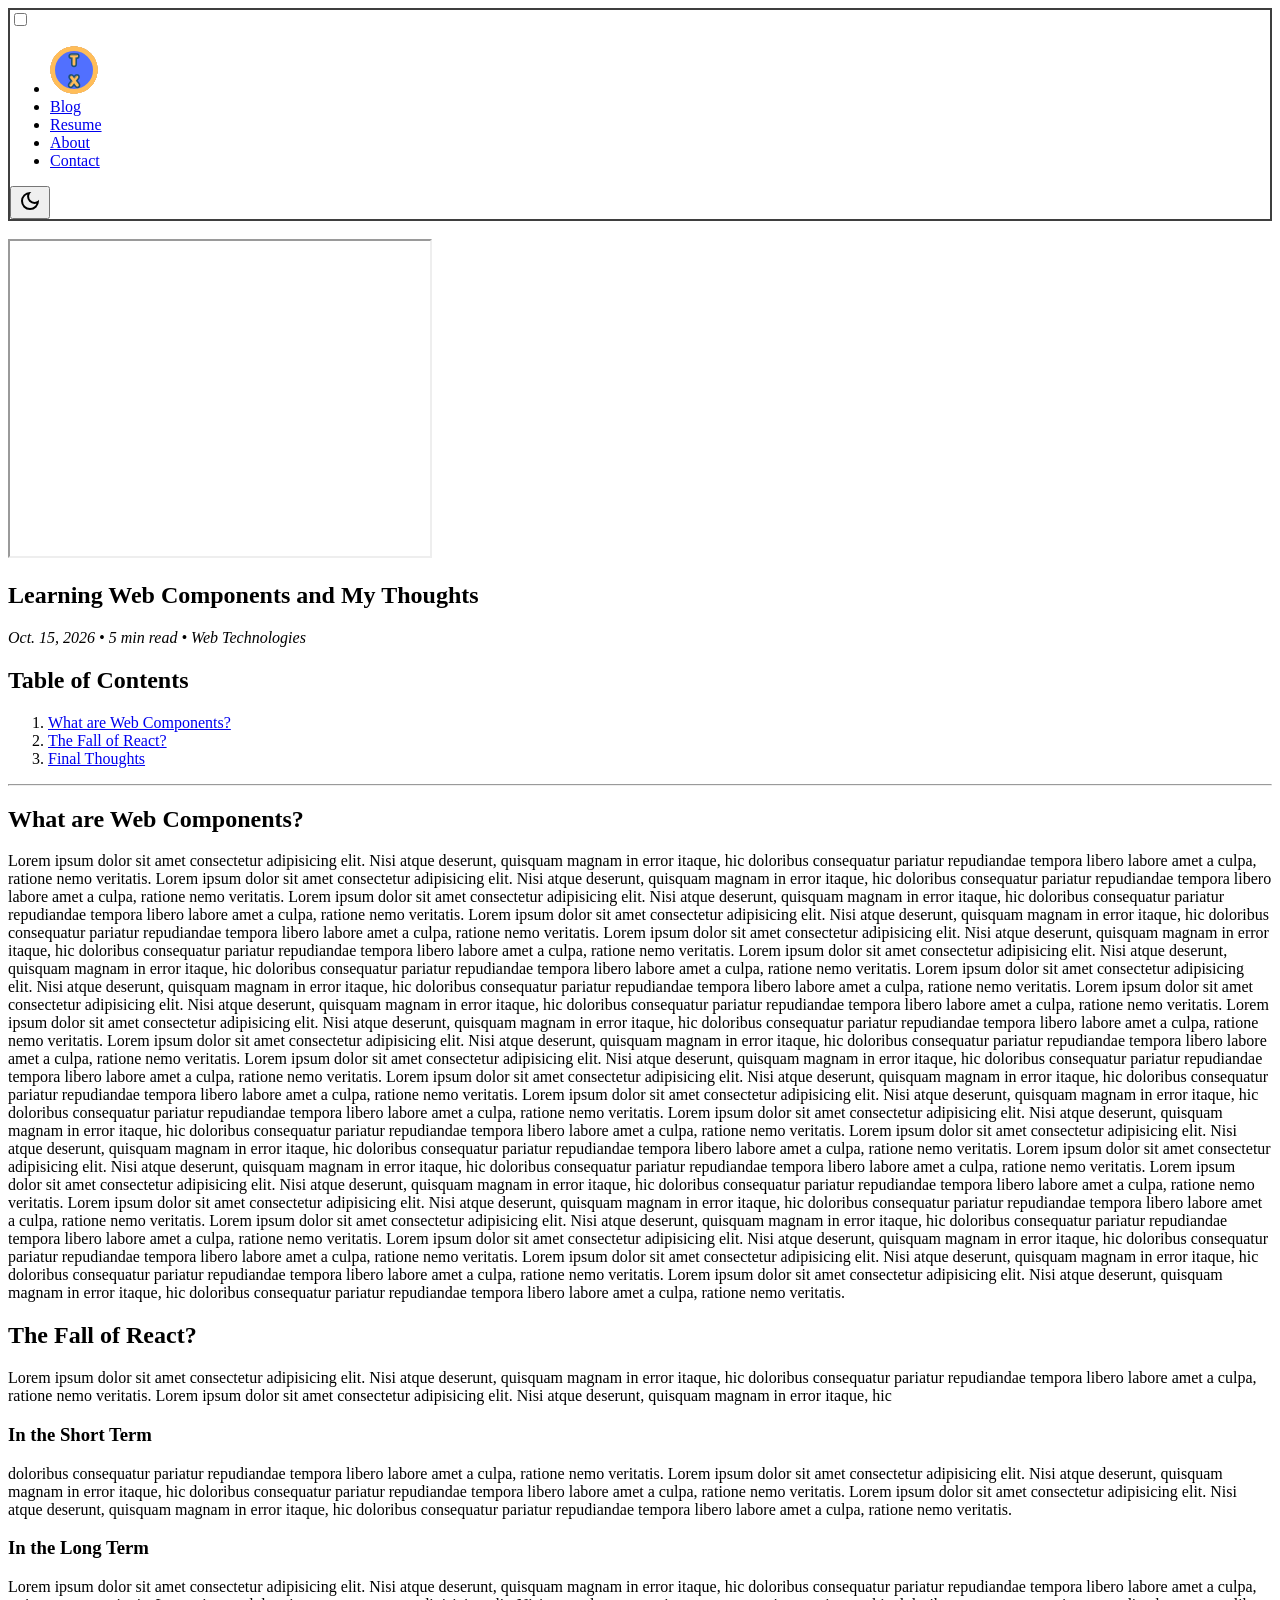
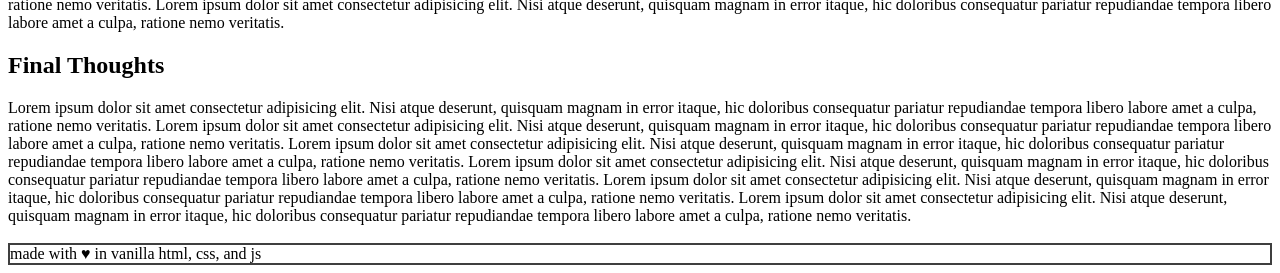
==== blog-post-1.html @ 09b12717 "Start" ====
<!DOCTYPE html>
<html lang="zxx">

<head>
  <meta charset="UTF-8">
  <meta name="viewport" content="width=device-width, initial-scale=1.0">
  <title>Tristin Xie Home Page</title>
  <style>
    header,
    footer,
    section {
      border: 2px solid #3F3F3F;
    }
  </style>
  <link rel="icon" type="image/x-icon" href="/assets/favicon.ico">
</head>

<body>
  <header>
    <input type="checkbox" id="nav-toggle">
    <nav class="menu">
      <ul>
        <li><a href="/"><img src=/assets/favicon.ico alt="Tristin Xie Logo"></a></li>
        <li><a href="/blog.html">Blog</a></li>
        <li><a href="/assets/TristinXieResume.pdf">Resume</a></li>
        <li><a href="/profile.html">About</a></li>
        <li><a href="/contact.html">Contact</a></li>
      </ul>
      <button>
        <svg xmlns="http://www.w3.org/2000/svg" height="24px" viewBox="0 -960 960 960" width="24px" fill="currentColor">
          <path
            d="M480-120q-150 0-255-105T120-480q0-150 105-255t255-105q14 0 27.5 1t26.5 3q-41 29-65.5 75.5T444-660q0 90 63 153t153 63q55 0 101-24.5t75-65.5q2 13 3 26.5t1 27.5q0 150-105 255T480-120Zm0-80q88 0 158-48.5T740-375q-20 5-40 8t-40 3q-123 0-209.5-86.5T364-660q0-20 3-40t8-40q-78 32-126.5 102T200-480q0 116 82 198t198 82Zm-10-270Z" />
        </svg>
      </button>
    </nav>
  </header>
  <br>
  <main>
    <article>
      <iframe width="420" height="315" src="https://www.youtube.com/embed/2I7uX8m0Ta0">
      </iframe>
      <h1>Learning Web Components and My Thoughts</h1>
      <post-details>
        <i>Oct. 15, 2026 • 5 min read • Web Technologies</i>
      </post-details>
      <h2>Table of Contents</h2>
      <ol>
        <li><a href="#what-are-web-components"> What are Web Components?</a></li>
        <li><a href="#the-fall-of-react">The Fall of React?</a></li>
        <li><a href="#final-thoughts">Final Thoughts</a></li>
      </ol>
      <hr>
      <h2 id="what-are-web-components">What are Web Components?</h2>
      Lorem ipsum dolor sit amet consectetur adipisicing elit. Nisi atque deserunt, quisquam magnam in error itaque, hic
      doloribus consequatur pariatur repudiandae tempora libero labore amet a culpa, ratione nemo veritatis.
      Lorem ipsum dolor sit amet consectetur adipisicing elit. Nisi atque deserunt, quisquam magnam in error itaque, hic
      doloribus consequatur pariatur repudiandae tempora libero labore amet a culpa, ratione nemo veritatis.
      Lorem ipsum dolor sit amet consectetur adipisicing elit. Nisi atque deserunt, quisquam magnam in error itaque, hic
      doloribus consequatur pariatur repudiandae tempora libero labore amet a culpa, ratione nemo veritatis.
      Lorem ipsum dolor sit amet consectetur adipisicing elit. Nisi atque deserunt, quisquam magnam in error itaque, hic
      doloribus consequatur pariatur repudiandae tempora libero labore amet a culpa, ratione nemo veritatis.
      Lorem ipsum dolor sit amet consectetur adipisicing elit. Nisi atque deserunt, quisquam magnam in error itaque, hic
      doloribus consequatur pariatur repudiandae tempora libero labore amet a culpa, ratione nemo veritatis.
      Lorem ipsum dolor sit amet consectetur adipisicing elit. Nisi atque deserunt, quisquam magnam in error itaque, hic
      doloribus consequatur pariatur repudiandae tempora libero labore amet a culpa, ratione nemo veritatis.
      Lorem ipsum dolor sit amet consectetur adipisicing elit. Nisi atque deserunt, quisquam magnam in error itaque, hic
      doloribus consequatur pariatur repudiandae tempora libero labore amet a culpa, ratione nemo veritatis.
      Lorem ipsum dolor sit amet consectetur adipisicing elit. Nisi atque deserunt, quisquam magnam in error itaque, hic
      doloribus consequatur pariatur repudiandae tempora libero labore amet a culpa, ratione nemo veritatis.
      Lorem ipsum dolor sit amet consectetur adipisicing elit. Nisi atque deserunt, quisquam magnam in error itaque, hic
      doloribus consequatur pariatur repudiandae tempora libero labore amet a culpa, ratione nemo veritatis.
      Lorem ipsum dolor sit amet consectetur adipisicing elit. Nisi atque deserunt, quisquam magnam in error itaque, hic
      doloribus consequatur pariatur repudiandae tempora libero labore amet a culpa, ratione nemo veritatis.
      Lorem ipsum dolor sit amet consectetur adipisicing elit. Nisi atque deserunt, quisquam magnam in error itaque, hic
      doloribus consequatur pariatur repudiandae tempora libero labore amet a culpa, ratione nemo veritatis.
      Lorem ipsum dolor sit amet consectetur adipisicing elit. Nisi atque deserunt, quisquam magnam in error itaque, hic
      doloribus consequatur pariatur repudiandae tempora libero labore amet a culpa, ratione nemo veritatis.
      Lorem ipsum dolor sit amet consectetur adipisicing elit. Nisi atque deserunt, quisquam magnam in error itaque, hic
      doloribus consequatur pariatur repudiandae tempora libero labore amet a culpa, ratione nemo veritatis.
      Lorem ipsum dolor sit amet consectetur adipisicing elit. Nisi atque deserunt, quisquam magnam in error itaque, hic
      doloribus consequatur pariatur repudiandae tempora libero labore amet a culpa, ratione nemo veritatis.
      Lorem ipsum dolor sit amet consectetur adipisicing elit. Nisi atque deserunt, quisquam magnam in error itaque, hic
      doloribus consequatur pariatur repudiandae tempora libero labore amet a culpa, ratione nemo veritatis.
      Lorem ipsum dolor sit amet consectetur adipisicing elit. Nisi atque deserunt, quisquam magnam in error itaque, hic
      doloribus consequatur pariatur repudiandae tempora libero labore amet a culpa, ratione nemo veritatis.
      Lorem ipsum dolor sit amet consectetur adipisicing elit. Nisi atque deserunt, quisquam magnam in error itaque, hic
      doloribus consequatur pariatur repudiandae tempora libero labore amet a culpa, ratione nemo veritatis.
      Lorem ipsum dolor sit amet consectetur adipisicing elit. Nisi atque deserunt, quisquam magnam in error itaque, hic
      doloribus consequatur pariatur repudiandae tempora libero labore amet a culpa, ratione nemo veritatis.
      Lorem ipsum dolor sit amet consectetur adipisicing elit. Nisi atque deserunt, quisquam magnam in error itaque, hic
      doloribus consequatur pariatur repudiandae tempora libero labore amet a culpa, ratione nemo veritatis.
      Lorem ipsum dolor sit amet consectetur adipisicing elit. Nisi atque deserunt, quisquam magnam in error itaque, hic
      doloribus consequatur pariatur repudiandae tempora libero labore amet a culpa, ratione nemo veritatis.
      Lorem ipsum dolor sit amet consectetur adipisicing elit. Nisi atque deserunt, quisquam magnam in error itaque, hic
      doloribus consequatur pariatur repudiandae tempora libero labore amet a culpa, ratione nemo veritatis.
      Lorem ipsum dolor sit amet consectetur adipisicing elit. Nisi atque deserunt, quisquam magnam in error itaque, hic
      doloribus consequatur pariatur repudiandae tempora libero labore amet a culpa, ratione nemo veritatis.
      <h2 id="the-fall-of-react">The Fall of React?</h2>
      Lorem ipsum dolor sit amet consectetur adipisicing elit. Nisi atque deserunt, quisquam magnam in error itaque, hic
      doloribus consequatur pariatur repudiandae tempora libero labore amet a culpa, ratione nemo veritatis.
      Lorem ipsum dolor sit amet consectetur adipisicing elit. Nisi atque deserunt, quisquam magnam in error itaque, hic
      <h3>In the Short Term</h3>
      doloribus consequatur pariatur repudiandae tempora libero labore amet a culpa, ratione nemo veritatis.
      Lorem ipsum dolor sit amet consectetur adipisicing elit. Nisi atque deserunt, quisquam magnam in error itaque, hic
      doloribus consequatur pariatur repudiandae tempora libero labore amet a culpa, ratione nemo veritatis.
      Lorem ipsum dolor sit amet consectetur adipisicing elit. Nisi atque deserunt, quisquam magnam in error itaque, hic
      doloribus consequatur pariatur repudiandae tempora libero labore amet a culpa, ratione nemo veritatis.
      <h3>In the Long Term</h3>
      Lorem ipsum dolor sit amet consectetur adipisicing elit. Nisi atque deserunt, quisquam magnam in error itaque, hic
      doloribus consequatur pariatur repudiandae tempora libero labore amet a culpa, ratione nemo veritatis.
      Lorem ipsum dolor sit amet consectetur adipisicing elit. Nisi atque deserunt, quisquam magnam in error itaque, hic
      doloribus consequatur pariatur repudiandae tempora libero labore amet a culpa, ratione nemo veritatis.
      <h2 id="final-thoughts">Final Thoughts</h2>
      Lorem ipsum dolor sit amet consectetur adipisicing elit. Nisi atque deserunt, quisquam magnam in error itaque, hic
      doloribus consequatur pariatur repudiandae tempora libero labore amet a culpa, ratione nemo veritatis.
      Lorem ipsum dolor sit amet consectetur adipisicing elit. Nisi atque deserunt, quisquam magnam in error itaque, hic
      doloribus consequatur pariatur repudiandae tempora libero labore amet a culpa, ratione nemo veritatis.
      Lorem ipsum dolor sit amet consectetur adipisicing elit. Nisi atque deserunt, quisquam magnam in error itaque, hic
      doloribus consequatur pariatur repudiandae tempora libero labore amet a culpa, ratione nemo veritatis.
      Lorem ipsum dolor sit amet consectetur adipisicing elit. Nisi atque deserunt, quisquam magnam in error itaque, hic
      doloribus consequatur pariatur repudiandae tempora libero labore amet a culpa, ratione nemo veritatis.
      Lorem ipsum dolor sit amet consectetur adipisicing elit. Nisi atque deserunt, quisquam magnam in error itaque, hic
      doloribus consequatur pariatur repudiandae tempora libero labore amet a culpa, ratione nemo veritatis.
      Lorem ipsum dolor sit amet consectetur adipisicing elit. Nisi atque deserunt, quisquam magnam in error itaque, hic
      doloribus consequatur pariatur repudiandae tempora libero labore amet a culpa, ratione nemo veritatis.
    </article>
  </main>
  <br>
  <footer>
    made with &hearts; in vanilla html, css, and js
  </footer>
</body>

</html>
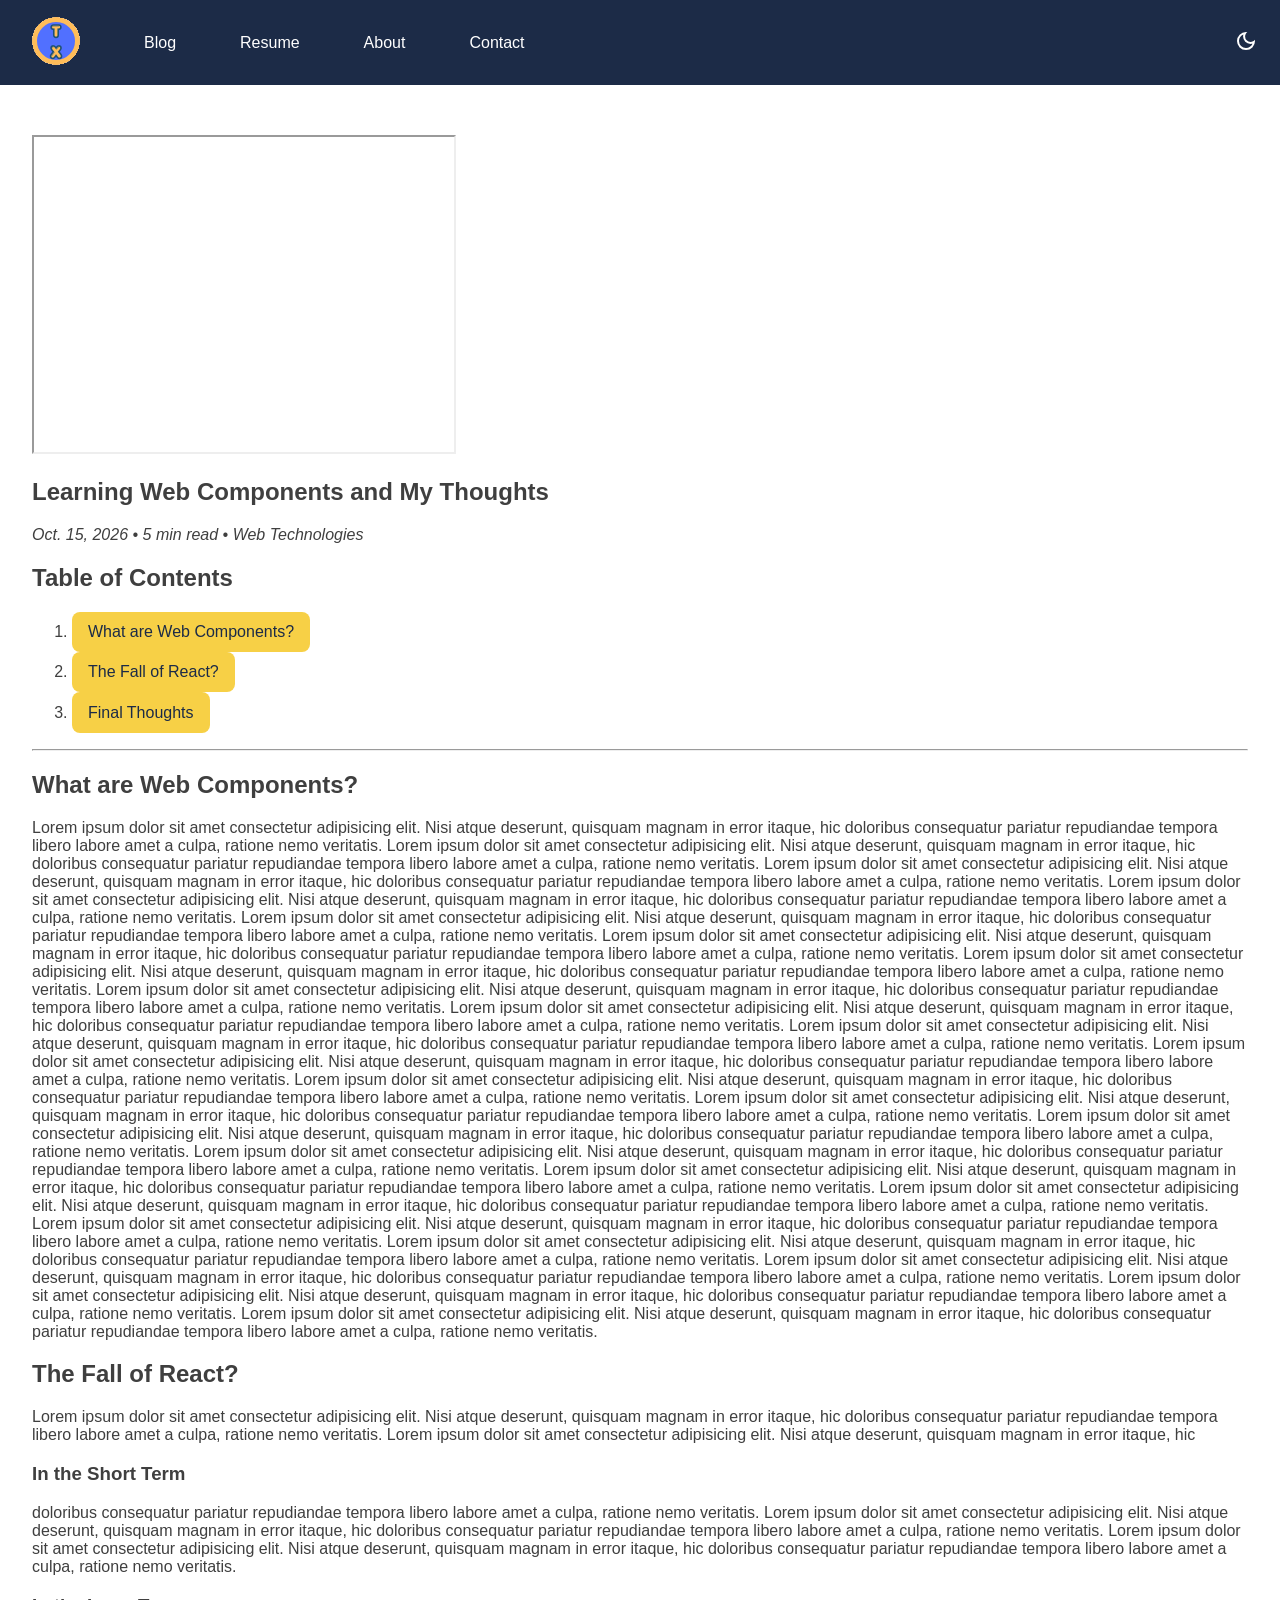
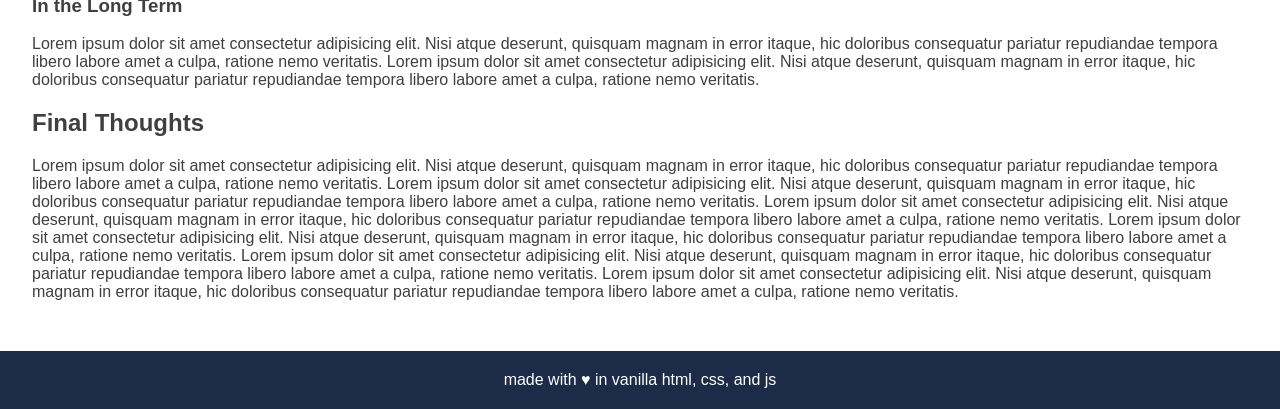
==== commit 4da6162c: "CSS added" ====
--- a/blog-post-1.html
+++ b/blog-post-1.html
@@ -5,14 +5,15 @@
   <meta charset="UTF-8">
   <meta name="viewport" content="width=device-width, initial-scale=1.0">
   <title>Tristin Xie Home Page</title>
-  <style>
+  <!-- <style>
     header,
     footer,
     section {
       border: 2px solid #3F3F3F;
     }
-  </style>
+  </style> -->
   <link rel="icon" type="image/x-icon" href="/assets/favicon.ico">
+  <link rel="stylesheet" type="text/css" href="styles.css">
 </head>
 
 <body>
@@ -20,14 +21,14 @@
     <input type="checkbox" id="nav-toggle">
     <nav class="menu">
       <ul>
-        <li><a href="/"><img src=/assets/favicon.ico alt="Tristin Xie Logo"></a></li>
+        <li><a class="main-logo" href="/"><img src=/assets/favicon.ico alt="Tristin Xie Logo"></a></li>
         <li><a href="/blog.html">Blog</a></li>
         <li><a href="/assets/TristinXieResume.pdf">Resume</a></li>
         <li><a href="/profile.html">About</a></li>
         <li><a href="/contact.html">Contact</a></li>
       </ul>
       <button>
-        <svg xmlns="http://www.w3.org/2000/svg" height="24px" viewBox="0 -960 960 960" width="24px" fill="currentColor">
+        <svg xmlns="http://www.w3.org/2000/svg" height="48px" viewBox="0 -960 960 960" width="24px" fill="currentColor">
           <path
             d="M480-120q-150 0-255-105T120-480q0-150 105-255t255-105q14 0 27.5 1t26.5 3q-41 29-65.5 75.5T444-660q0 90 63 153t153 63q55 0 101-24.5t75-65.5q2 13 3 26.5t1 27.5q0 150-105 255T480-120Zm0-80q88 0 158-48.5T740-375q-20 5-40 8t-40 3q-123 0-209.5-86.5T364-660q0-20 3-40t8-40q-78 32-126.5 102T200-480q0 116 82 198t198 82Zm-10-270Z" />
         </svg>
--- a/styles.css
+++ b/styles.css
@@ -0,0 +1,203 @@
+:root {
+	--text-color: #3f3f3f;
+	--menu-color: white;
+	--main-color: #1c2b47;
+	--accent-color: #f7d046;
+	--font-stack: Arial, Helvetica, sans-serif;
+	--page-width: 80rem;
+	--page-padding: 2rem;
+	--post-card-width: 25rem;
+}
+
+body {
+	min-height: 100vh;
+	display: flex;
+	flex-direction: column;
+	margin: 0 auto;
+	font-family: var(--font-stack);
+	color: var(--text-color);
+}
+main {
+	max-width: var(--page-width);
+	padding: var(--page-padding);
+}
+
+#my-name {
+	font-size: 3rem;
+}
+
+header {
+	position: sticky;
+	top: 0;
+	background-color: var(--main-color);
+	padding: 1rem;
+}
+
+footer {
+	margin-top: auto;
+	background-color: var(--main-color);
+	color: var(--menu-color);
+	padding: 1.25rem;
+	display: flex;
+	justify-content: center;
+}
+
+nav {
+	display: flex;
+	align-items: center;
+}
+
+header input {
+	display: none;
+}
+/* 
+This selects h1 with the custom data-greeting attribute. I want only the home page's greeting to 
+have the h1 be smaller.
+*/
+h1[data-greeting] {
+	font-size: 1.5rem;
+}
+
+/* 
+This pushes the button next the menu elements to the other side of the nav bar 
+*/
+ul + button {
+	margin-left: auto;
+}
+/* 
+This selects the top level menu elements of the nav bar and styles them. We do not style the nested
+children elements
+*/
+nav > ul{
+	display: flex;
+	align-items: center;
+	gap: 1rem;
+	list-style: none;
+	padding: 0;
+	margin: 0;
+	gap: 2rem;
+}
+
+nav a {
+	color: var(--menu-color);
+	text-decoration: none;
+	padding: 1em;
+}
+
+nav button {
+	background-color: var(--main-color);
+	border: none;
+	color: var(--menu-color)
+}
+
+#me-section {
+	display: flex;
+	justify-content: space-between;
+}
+article socials-container a {
+	background-color: transparent;
+}
+
+socials-container p {
+	white-space: nowrap;
+	font-size: large;
+}
+socials-container ul{
+	display: flex;
+	flex-wrap: wrap;
+	gap: 0.25rem;
+	padding: 0;
+}
+
+#me-info {
+	width: 100%;
+}
+
+#me-links {
+	display: flex;
+	justify-content: space-around;
+}
+
+#me-location {
+	display: flex;
+	align-items: center;
+}
+
+article a, article button {
+	display: inline-block;
+	padding: 0.7em 1em;
+	border-radius: 0.5em;
+	background-color: var(--accent-color);
+	color: var(--main-color);
+	text-decoration: none;
+	border: none;
+}
+
+picture img {
+	border-radius: 20%;
+	width: auto;
+	margin-left: auto;
+}
+
+nav a:hover:not(.main-logo), nav button:hover {
+	background-color: var(--accent-color);
+	color: var(--main-color);
+	border-radius: 1rem;
+}
+
+a:hover:not(.main-logo), button:hover {
+	background-color: #EFEFEF;
+}
+
+a:focus, input:focus, button:focus {
+	outline: 3px var(--accent-color) solid;
+	border-radius: 0.5rem;
+}
+#post-section {
+	display: flex;
+	justify-content: space-around;
+}
+.post {
+	display: flex;
+	flex-direction: column;
+	align-items: center;
+	justify-content: space-between;
+	color: var(--menu-color);
+	background-color: var(--main-color);
+	border-radius: 1rem;
+	width: var(--post-card-width);
+	padding: 2rem;
+}
+.post h2 {
+	overflow-wrap: break-word;
+}
+@media (max-width: 60rem) {
+	article {
+		flex-direction: column-reverse;
+		align-items: center;
+	}
+	nav {
+		flex-direction: column;
+	}
+	nav ul {
+		flex-direction: column;
+	}
+	#me-info {
+		max-width: 90%;
+	}
+	#me-links {
+		flex-direction: column;
+		align-items: center;
+		gap: 25px;
+	}
+	#post-section {
+		flex-direction: column;
+		align-items: center;
+	}
+	.post {
+		width: 10rem;
+	}
+	.post img {
+		width: 100%;
+	}
+}
